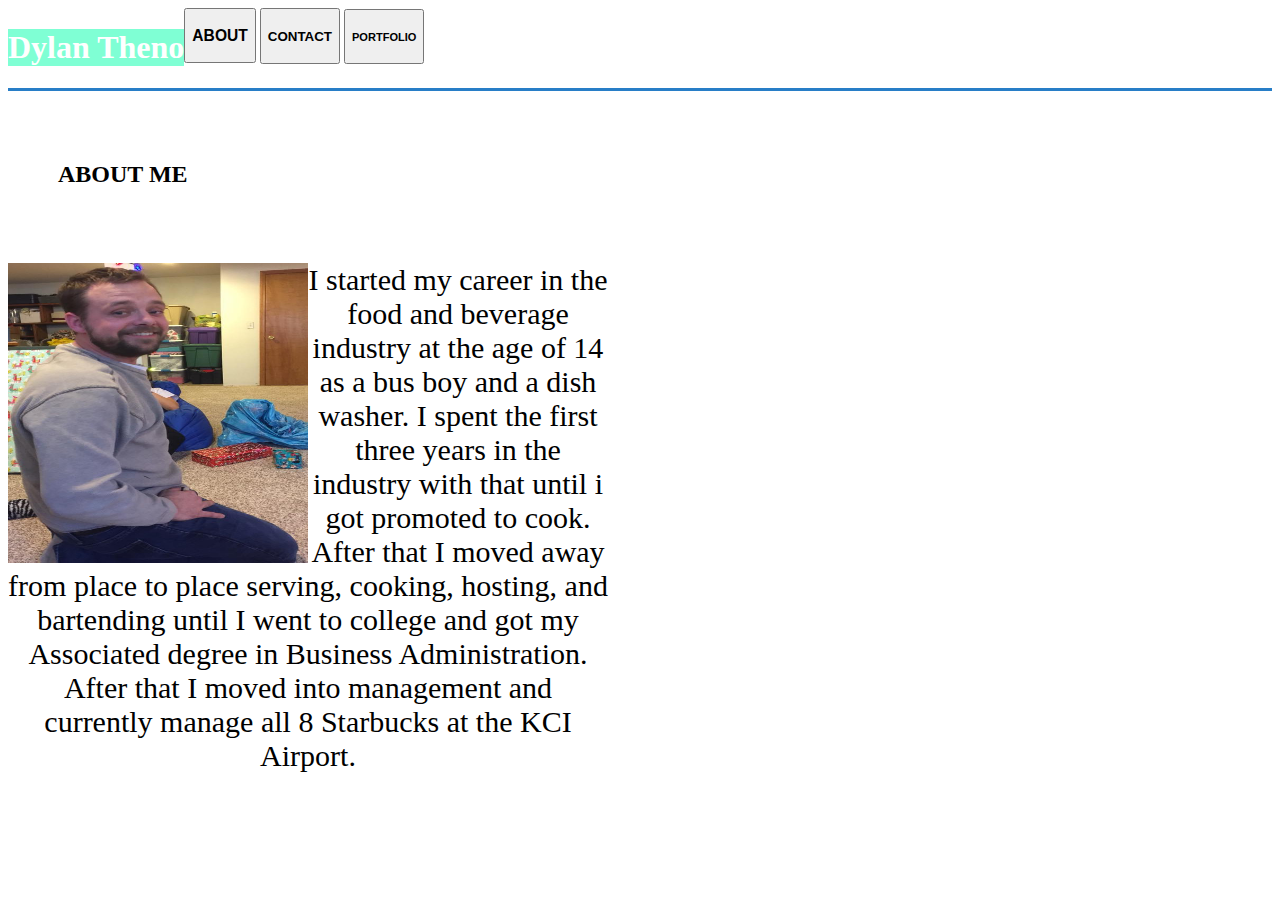
==== index.html @ 759f0571 "update" ====
<!DOCTYPE html>
<html lang="en-us">
    <head>
        <title>
            portfolio html
        </title>
        <link href="assets/css/style.css" rel="stylesheet">
        </head>
    <body>
        
        <header id="header1">
            
            <h1 id="me">Dylan Theno </h1>
          <button type="button1">
              <h3>ABOUT</h3>
            </button>

            <button type="button2">
            <h4>CONTACT</h4>
            </button>

           <button type="button3"> <h5>PORTFOLIO</h5>
            </button>
        </header>
        
          <section class="section">
        <h2 class="about">ABOUT ME</h2>
       </section>
        <div>
              <section class="bio">
                  <div>

              
                </div>

                <p>
                <img id="image" src="assets/images/dylan.jpg"  alt="Dylan Theno">
        
      
 
            

               I started my career in the food and beverage industry at the age of 14 as a bus boy and a dish washer.  I spent the first three years in the industry with that until i got promoted to cook.  After that I moved away from place to place serving, cooking, hosting, and bartending until I went to college and got my Associated degree in Business Administration.  After that I moved into management and currently manage all 8 Starbucks at the KCI Airport.
        </section>
            
         </div>
    </body>
    
</html>
---- assets/css/style.css ----
#h2{
    float: left;
}

#image {
    height:30px;
    width: 20px
} 

#header1 {
    border-bottom:solid;
border-color:#287EC7;
overflow:auto;

}

{
    line-height: 30px
}
.bio {

    height: 600px;
    width:600px;
    font-size: 30px;

    text-align: center;
}

.button1{

    border-left: solid;
    padding-right: 2px;
    overflow:auto;
    background-color: white;_

}

.button2{
    
    border-left: solid;
    overflow:auto;
    padding-right: 2px;

}


.button3{
   
    overflow:auto;
    padding-right: 2px;
    border-left: solid;

}

#image{
height: 300px;
width: 300px;
float: top;
float:left;
overflow:auto;
}

#me{
    float: left;
    color:white;
    background-color: aquamarine
    
}
.about:{
    float:right;
    color:aqua;
    border-bottom:solid;
    border-color:black;
    padding-bottom:100px;
    font-style: bold;
}

.section{
    width: 300px;
    border: 25px transparent;
    padding: 25px;
    margin: 25px;
    align-self:center;

}

.float{
    float:right;
}
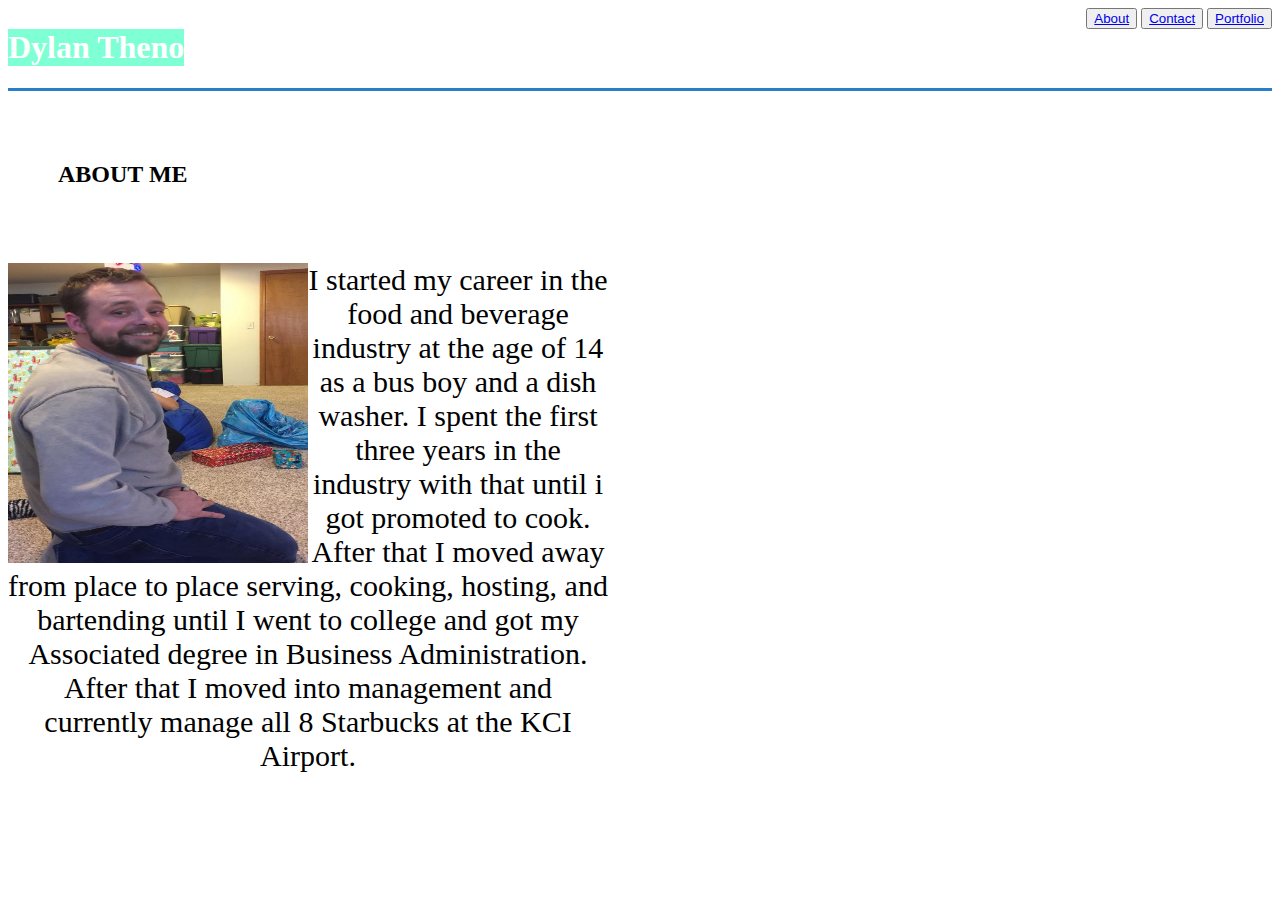
==== commit 93ec4d32: "update2" ====
--- a/index.html
+++ b/index.html
@@ -10,17 +10,25 @@
         
         <header id="header1">
             
-            <h1 id="me">Dylan Theno </h1>
-          <button type="button1">
-              <h3>ABOUT</h3>
-            </button>
+            <header id="header">
+                <h1 id="me">Dylan Theno </h1>
 
-            <button type="button2">
-            <h4>CONTACT</h4>
-            </button>
+            <div class=float>
+            <button type="button1">
+                    
+                    <a href="assets/index.html">About</a>
+                  </button>
 
-           <button type="button3"> <h5>PORTFOLIO</h5>
-            </button>
+                  <button type="button2">
+                        <a href="assets/contact.html">Contact</a>
+                        </button>
+
+                        <button type="button3"> 
+                                <a href="assets/portfolio.html">Portfolio</a>
+                        </button>
+                    </div>
+        </header>
+
         </header>
         
           <section class="section">
--- a/assets/css/style.css
+++ b/assets/css/style.css
@@ -7,7 +7,7 @@
     width: 20px
 } 
 
-#header1 {
+#header {
     border-bottom:solid;
 border-color:#287EC7;
 overflow:auto;
@@ -32,6 +32,8 @@
     padding-right: 2px;
     overflow:auto;
     background-color: white;_
+    float:right;
+
 
 }
 
@@ -40,6 +42,7 @@
     border-left: solid;
     overflow:auto;
     padding-right: 2px;
+    float:right;
 
 }
 
@@ -49,6 +52,7 @@
     overflow:auto;
     padding-right: 2px;
     border-left: solid;
+    float:right;
 
 }
 
@@ -86,4 +90,7 @@
 
 .float{
     float:right;
+}
+h1{
+    
 }